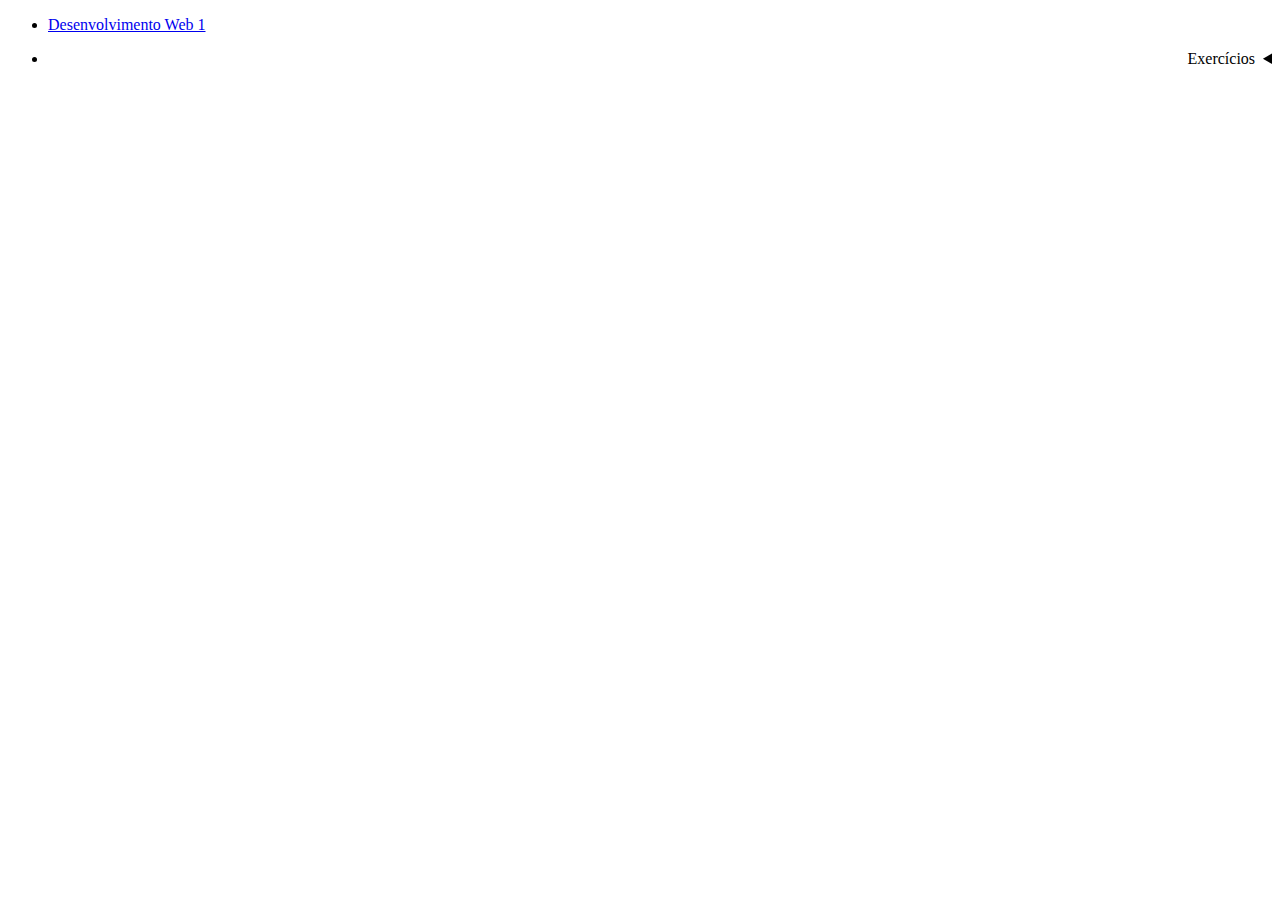
==== src/index.html @ 5aa2a566 "first commit" ====
<!DOCTYPE html>
<html lang="pt-br" data-theme="light">

<head>
  <meta charset="UTF-8" />
  <meta name="viewport" content="width=device-width, initial-scale=1.0" />
  <link rel="icon" type="image/svg+xml" href="/vite.svg" />
  <title>Desenvolvimento Web 1</title>
</head>

<body>
  <!-- Cabeçalho e Menu de Navegação-->
  <nav class="container-fluid">
    <ul>
      <li><a class="contrast" href=" ./index.html">Desenvolvimento Web 1</a></li>
    </ul>
    <!-- Menu Principal-->
    <ul>
      <li>
        <details role="list" dir="rtl">
          <summary role="link" class="contrast">Exercícios</summary> <!-- Texto menu Principal-->
          <ul role="listbox">
            <!-- Sub Menu-->
            <li><a class="primary" href="./login.html">Formulário de Acesso</a></li> <!-- Item do submenu-->
          </ul>
          <!-- fim do Sub Menu-->
        </details>
      </li>
    </ul>
    <!-- Fim do Menu Principal-->
  </nav>
  <!-- Fim do  Cabeçalho e Menu de Navegação-->
  <main class="container">
    <!--Conteúdo aqui-->
  </main>
  <script type="module" src="./js/main.js"></script>
</body>

</html>
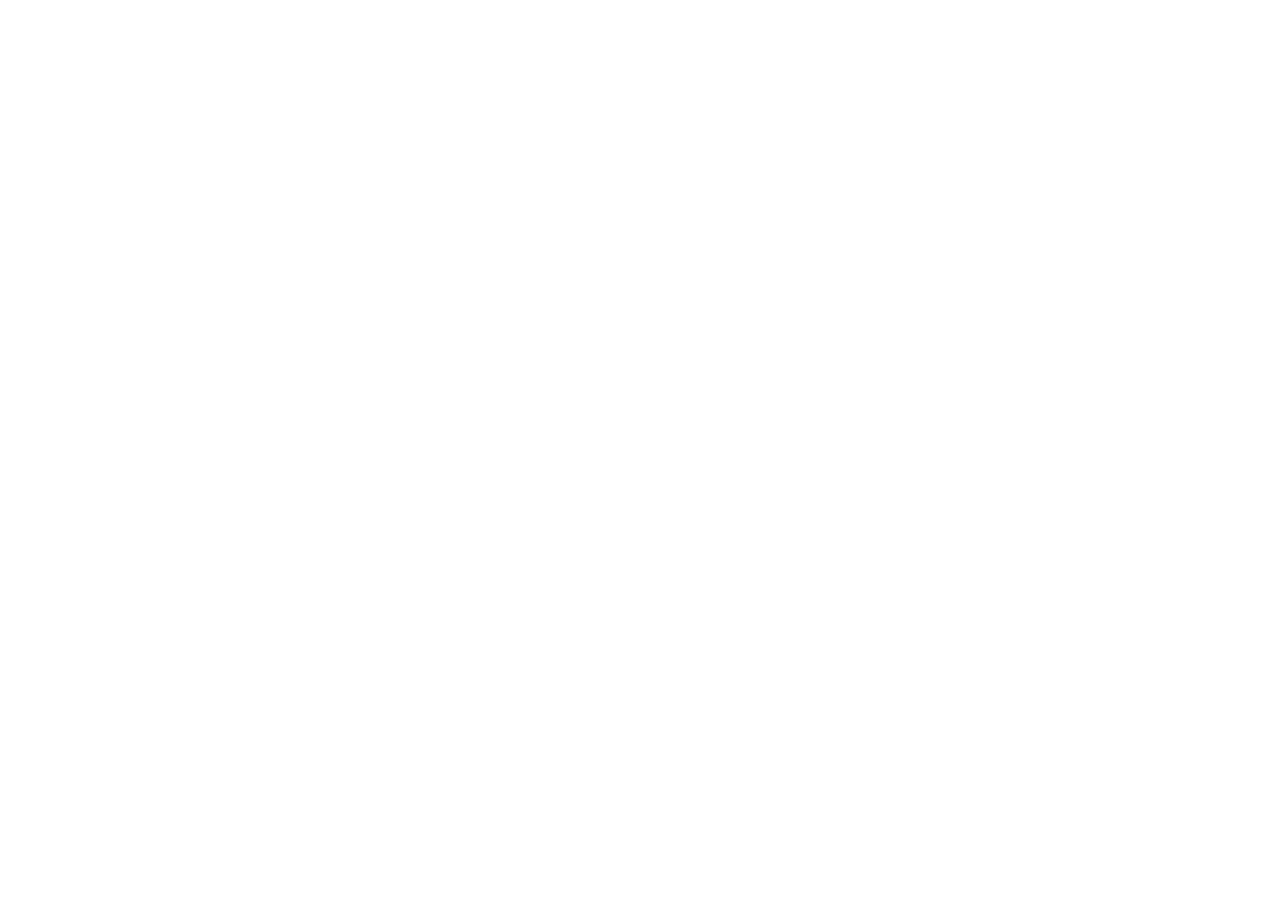
==== commit 11846f4d: "aula 30/09" ====
--- a/src/index.html
+++ b/src/index.html
@@ -10,24 +10,8 @@
 
 <body>
   <!-- Cabeçalho e Menu de Navegação-->
-  <nav class="container-fluid">
-    <ul>
-      <li><a class="contrast" href=" ./index.html">Desenvolvimento Web 1</a></li>
-    </ul>
-    <!-- Menu Principal-->
-    <ul>
-      <li>
-        <details role="list" dir="rtl">
-          <summary role="link" class="contrast">Exercícios</summary> <!-- Texto menu Principal-->
-          <ul role="listbox">
-            <!-- Sub Menu-->
-            <li><a class="primary" href="./login.html">Formulário de Acesso</a></li> <!-- Item do submenu-->
-          </ul>
-          <!-- fim do Sub Menu-->
-        </details>
-      </li>
-    </ul>
-    <!-- Fim do Menu Principal-->
+  <nav class="container-fluid" id="menu">
+   
   </nav>
   <!-- Fim do  Cabeçalho e Menu de Navegação-->
   <main class="container">
